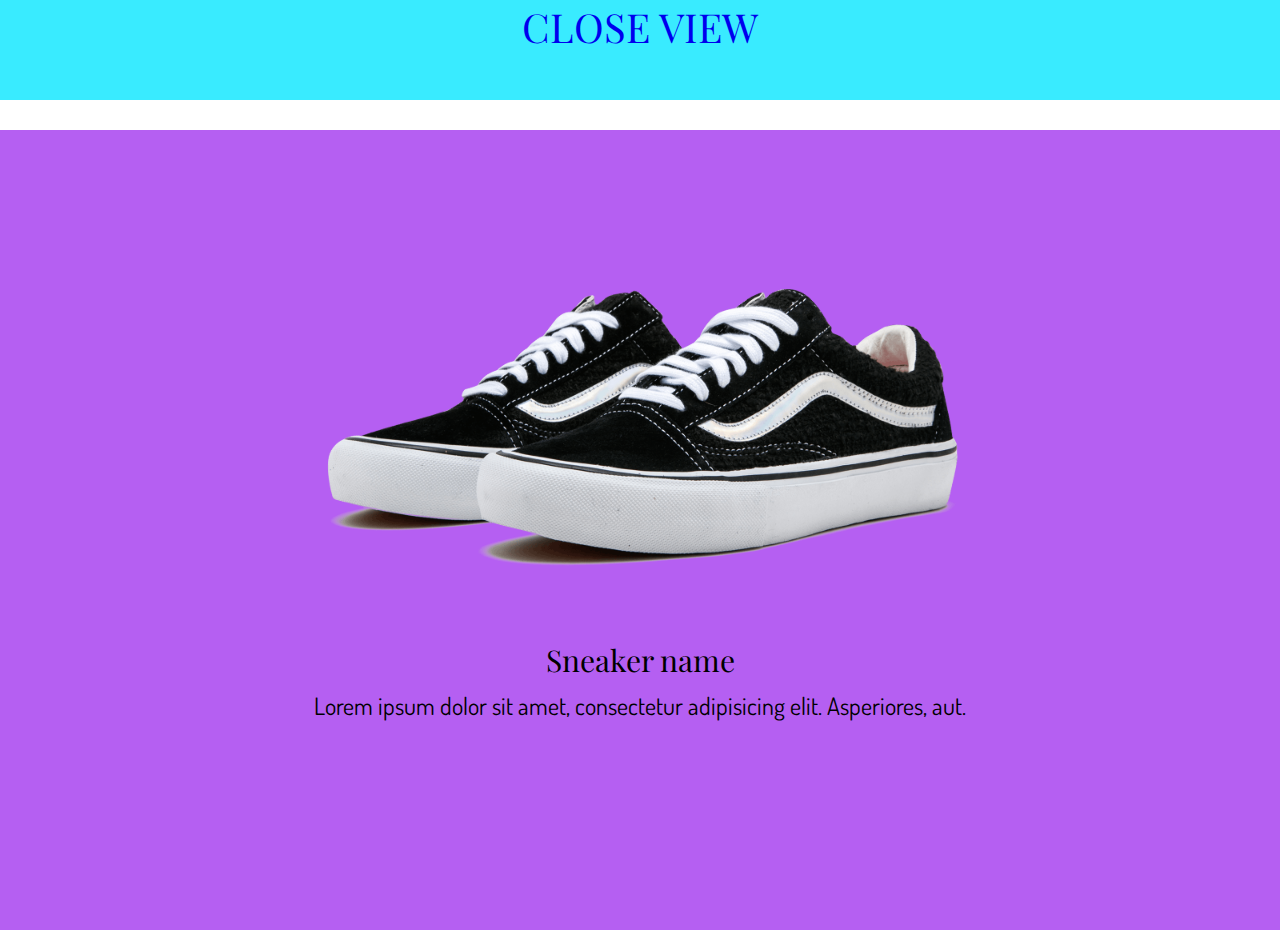
==== page 1.html @ c56ad1ed "1" ====
<!DOCTYPE html>
<html lang="ru">
<head>
<link rel="preconnect" href="https://fonts.googleapis.com">
<link rel="preconnect" href="https://fonts.gstatic.com" crossorigin>
<link href="https://fonts.googleapis.com/css2?family=Edu+AU+VIC+WA+NT+Pre:wght@400..700&family=Playfair+Display:ital,wght@0,400..900;1,400..900&display=swap" rel="stylesheet">

<link rel="preconnect" href="https://fonts.googleapis.com">
<link rel="preconnect" href="https://fonts.gstatic.com" crossorigin>
<link href="https://fonts.googleapis.com/css2?family=Dosis:wght@200..800&family=Edu+AU+VIC+WA+NT+Pre:wght@400..700&family=Playfair+Display:ital,wght@0,400..900;1,400..900&display=swap" rel="stylesheet">
    <meta charset="UTF-8">
    <link rel="stylesheet" href="css pages.css">
    <meta name="viewport" content="width=device-width, initial-scale=1.0">
    <title>Sneakers</title>
</head>

<body>
    <div>
        <a href="index.html">
            <h1 class="closeview">CLOSE VIEW</h1>
        </a>
        </div>
    
        <div class="sneakerbody">
            <img src="images/sneaker1.png" alt="">
            
            <h2>Sneaker name</h2>
            
            <p>Lorem ipsum dolor sit amet, consectetur adipisicing elit. Asperiores, aut.</p>
    
        </div>
    </div>
</body>
</html>
---- css pages.css ----
*{
    margin: 0;
    padding: 0;
}

.closeview{
    text-align: center;
    background-color: #39ebff;
    width: 100%;
    height: 100px;
    margin-bottom: 30px;
    font-family: "Playfair Display", serif;
    font-optical-sizing: auto;
    font-weight: 400;
    font-style: normal;

}

body{
    width: 100%;
    height: 100%;
    margin: 0;
    }

h1
{

   margin-top: 0px;
   margin-bottom: 30px;
   font-size: 40px;

}
p{

    text-align: center;
    font-family: "Dosis", sans-serif;
    font-optical-sizing: auto;
    font-weight: 200px;
    font-style: normal;
    font-size: 24px;

}

h2{

    font-family: "Playfair Display", serif;
    font-optical-sizing: auto;
    font-weight: 400;
    font-style: normal;
    font-size: 30px;
    margin-top: 6px ;
    margin-bottom: 10px;
}

.sneakerbody
{
    background-color:  #b55ff2;
    text-align: center;
    width: 100%;
    height: 800px;
}

.sneakerbody img
{
   width: 800px;
   height: 500px;
}
    
a
{
    text-decoration: none;
    
}
a:visited
{
    color: black;
}
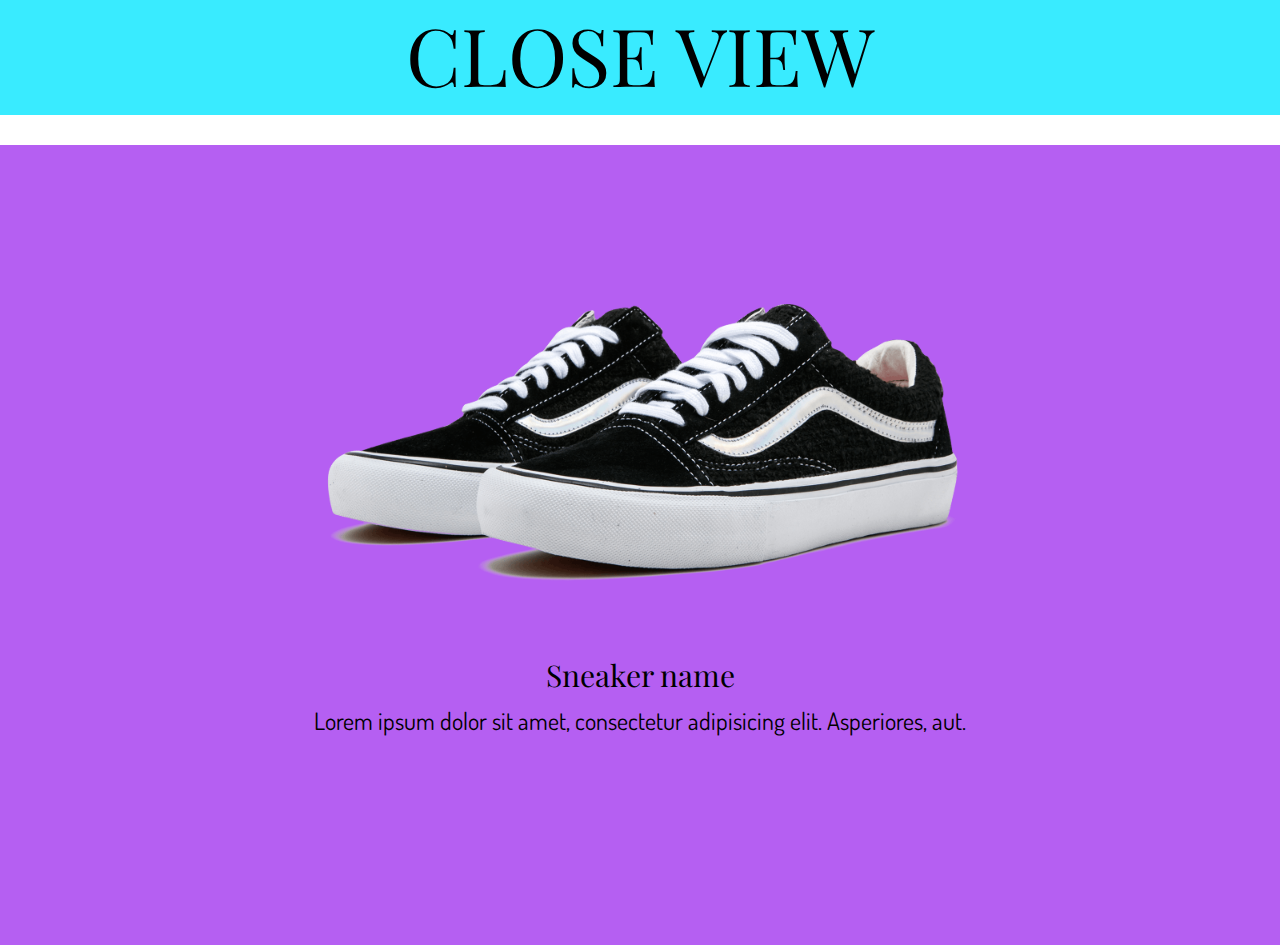
==== commit 0feccfd5: "теперь точно всё" ====
--- a/page 1.html
+++ b/page 1.html
@@ -17,7 +17,7 @@
 <body>
     <div>
         <a href="index.html">
-            <h1 class="closeview">CLOSE VIEW</h1>
+            <h1 class="Header">CLOSE VIEW</h1>
         </a>
         </div>
     
--- a/css pages.css
+++ b/css pages.css
@@ -3,33 +3,35 @@
     padding: 0;
 }
 
-.closeview{
+.Header{
+
     text-align: center;
     background-color: #39ebff;
-    width: 100%;
-    height: 100px;
-    margin-bottom: 30px;
+    height: 115px;
+    font-size: 80px;
+    margin:0 0 30px;
+
+}
+
+h1,h2{
     font-family: "Playfair Display", serif;
     font-optical-sizing: auto;
     font-weight: 400;
     font-style: normal;
+}
 
+h2{
+    font-size: 30px;
+    margin-top: 6px ;
+    margin-bottom: 10px;
 }
 
 body{
     width: 100%;
     height: 100%;
     margin: 0;
-    }
+}
 
-h1
-{
-
-   margin-top: 0px;
-   margin-bottom: 30px;
-   font-size: 40px;
-
-}
 p{
 
     text-align: center;
@@ -41,17 +43,6 @@
 
 }
 
-h2{
-
-    font-family: "Playfair Display", serif;
-    font-optical-sizing: auto;
-    font-weight: 400;
-    font-style: normal;
-    font-size: 30px;
-    margin-top: 6px ;
-    margin-bottom: 10px;
-}
-
 .sneakerbody
 {
     background-color:  #b55ff2;
@@ -60,7 +51,7 @@
     height: 800px;
 }
 
-.sneakerbody img
+img
 {
    width: 800px;
    height: 500px;
@@ -69,9 +60,6 @@
 a
 {
     text-decoration: none;
+    color: black;
     
 }
-a:visited
-{
-    color: black;
-}